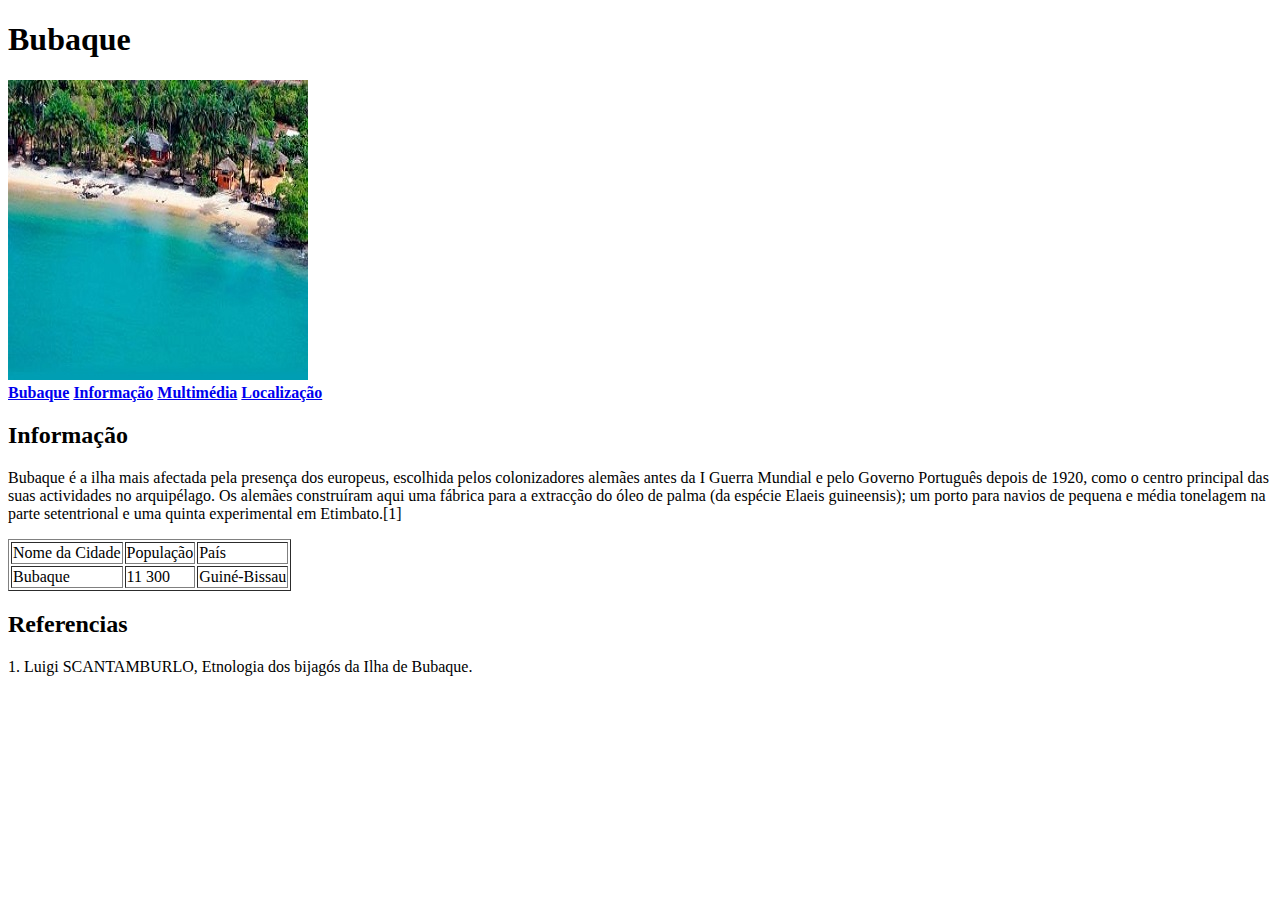
==== info.html @ 2cb6306b "o meu lab1" ====
<!DOCTYPE html>

<html lang="pt">

<head>

<Bubaque>

<meta charset="utf-8">

<meta name="author" content="Betânia Maria">

<meta name="description" content="Website sobre Bubaque">       

<meta name="keywords" content="palavras chave">

</head>

<body> 

<h1>Bubaque</h1>

<img src="images/praia.jpg" alt="Bubaque">

<br>

<b><a href="index.html">Bubaque</a></b>
<b><a href="info.html">Informação</a></b>
<b><a href="multimedia.html">Multimédia</a></b>
<b><a href="local.html">Localização</a></b>


<h2>Informação</h2>

<p>Bubaque é a ilha mais afectada pela presença dos europeus, escolhida pelos colonizadores alemães antes da I Guerra Mundial e pelo Governo Português depois de 1920, como o centro principal das suas actividades no arquipélago. Os alemães construíram aqui uma fábrica para a extracção do óleo de palma (da espécie Elaeis guineensis); um porto para navios de pequena e média tonelagem na parte setentrional e uma quinta experimental em Etimbato.[1]</p>
  
<table border="1">
    <tr>
        <td>Nome da Cidade</td>
        <td>População</td>
        <td>País</td>
    </tr>
    <tr>
        <td>Bubaque</td>
        <td>11 300</td>
        <td>Guiné-Bissau</td>
    </tr>
 
</table>

<h2>Referencias</h2>

<p> 1. Luigi SCANTAMBURLO, Etnologia dos bijagós da Ilha de Bubaque.</p>

</body>

</html>
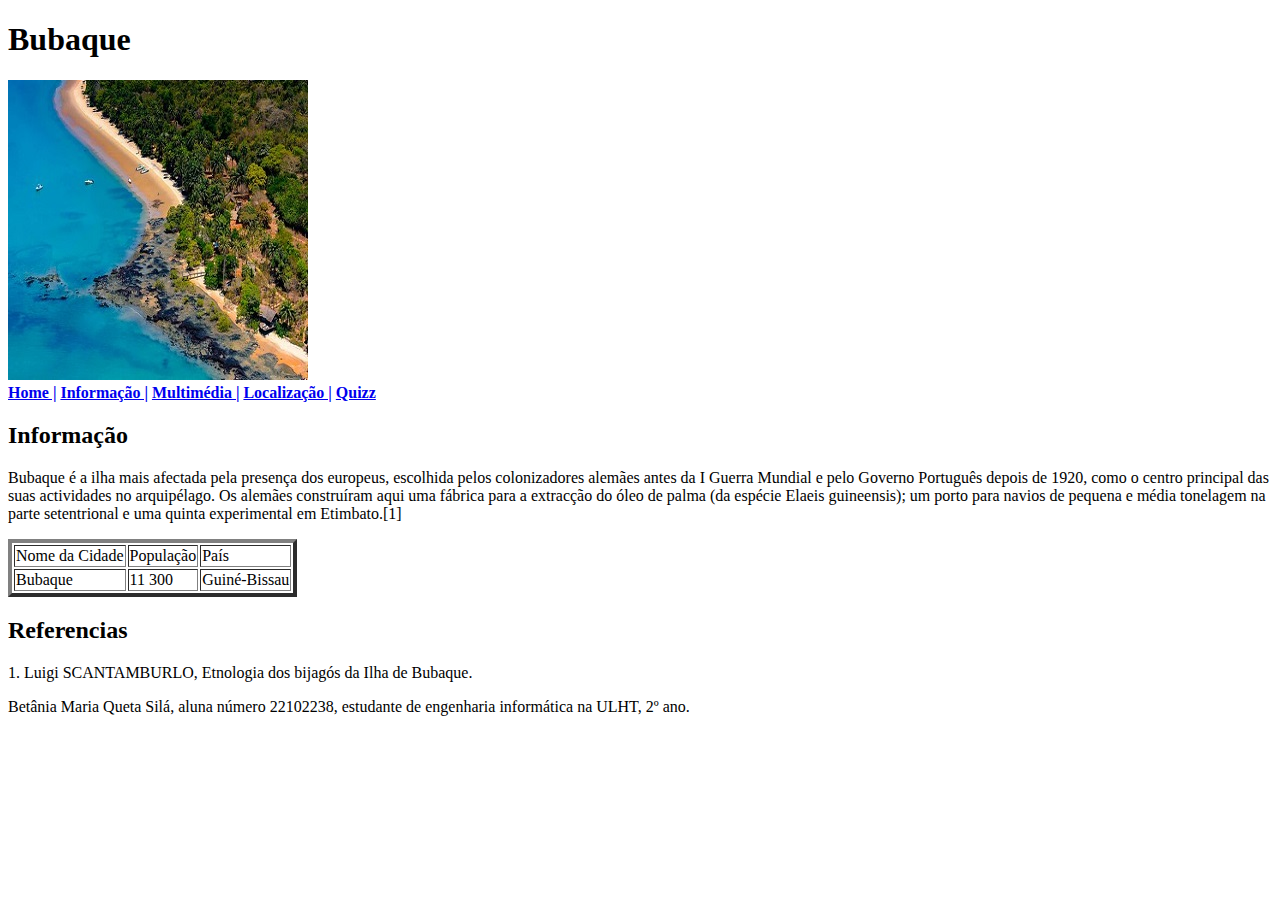
==== commit 7bb0eae6: "lab2" ====
--- a/info.html
+++ b/info.html
@@ -4,53 +4,93 @@
 
 <head>
 
-<Bubaque>
+    <Bubaque>
 
-<meta charset="utf-8">
+        <meta charset="utf-8">
 
-<meta name="author" content="Betânia Maria">
+        <meta name="author" content="Betânia Maria">
 
-<meta name="description" content="Website sobre Bubaque">       
+        <meta name="description" content="Website sobre Bubaque">
 
-<meta name="keywords" content="palavras chave">
+        <meta name="keywords" content="palavras chave">
 
 </head>
 
-<body> 
+<body>
 
-<h1>Bubaque</h1>
+    <header>
 
-<img src="images/praia.jpg" alt="Bubaque">
+        <h1>Bubaque</h1>
 
-<br>
+        <img src="images/mango-lodge.jpg" alt="Bubaque">
 
-<b><a href="index.html">Bubaque</a></b>
-<b><a href="info.html">Informação</a></b>
-<b><a href="multimedia.html">Multimédia</a></b>
-<b><a href="local.html">Localização</a></b>
+        <br>
 
+    </header>
 
-<h2>Informação</h2>
+    <nav>
 
-<p>Bubaque é a ilha mais afectada pela presença dos europeus, escolhida pelos colonizadores alemães antes da I Guerra Mundial e pelo Governo Português depois de 1920, como o centro principal das suas actividades no arquipélago. Os alemães construíram aqui uma fábrica para a extracção do óleo de palma (da espécie Elaeis guineensis); um porto para navios de pequena e média tonelagem na parte setentrional e uma quinta experimental em Etimbato.[1]</p>
-  
-<table border="1">
-    <tr>
-        <td>Nome da Cidade</td>
-        <td>População</td>
-        <td>País</td>
-    </tr>
-    <tr>
-        <td>Bubaque</td>
-        <td>11 300</td>
-        <td>Guiné-Bissau</td>
-    </tr>
- 
-</table>
+        <b><a href="index.html">Home |</a></b>
 
-<h2>Referencias</h2>
+        <b><a href="info.html">Informação |</a></b>
 
-<p> 1. Luigi SCANTAMBURLO, Etnologia dos bijagós da Ilha de Bubaque.</p>
+        <b><a href="multimedia.html">Multimédia |</a></b>
+
+        <b><a href="local.html">Localização |</a></b>
+
+        <b><a href="quizz.html">Quizz </a></b>
+
+    </nav>
+
+    <main>
+
+        <section>
+
+            <h2>Informação</h2>
+
+            <p>Bubaque é a ilha mais afectada pela presença dos europeus, escolhida pelos colonizadores alemães antes da I
+                Guerra Mundial e pelo Governo Português depois de 1920, como o centro principal das suas actividades no
+                arquipélago. Os alemães construíram aqui uma fábrica para a extracção do óleo de palma (da espécie Elaeis
+                guineensis); um porto para navios de pequena e média tonelagem na parte setentrional e uma quinta experimental
+                em Etimbato.[1]</p>
+
+        </section>
+
+      <section>
+
+        <table border="4">
+            <tr>
+                <td>Nome da Cidade</td>
+                <td>População</td>
+                <td>País</td>
+            </tr>
+            <tr>
+                <td>Bubaque</td>
+                <td>11 300</td>
+                <td>Guiné-Bissau</td>
+            </tr>
+    
+        </table>
+
+      </section>
+    
+      <section>
+    
+        <h2>Referencias</h2>
+    
+        <p> 1. Luigi SCANTAMBURLO, Etnologia dos bijagós da Ilha de Bubaque.</p>
+
+      </section>
+
+    </main>
+
+    <footer>
+
+        <p>
+            Betânia Maria Queta Silá, aluna número 22102238, estudante de engenharia informática na ULHT, 2º ano.
+        </p>
+    
+    </footer>
 
 </body>
 
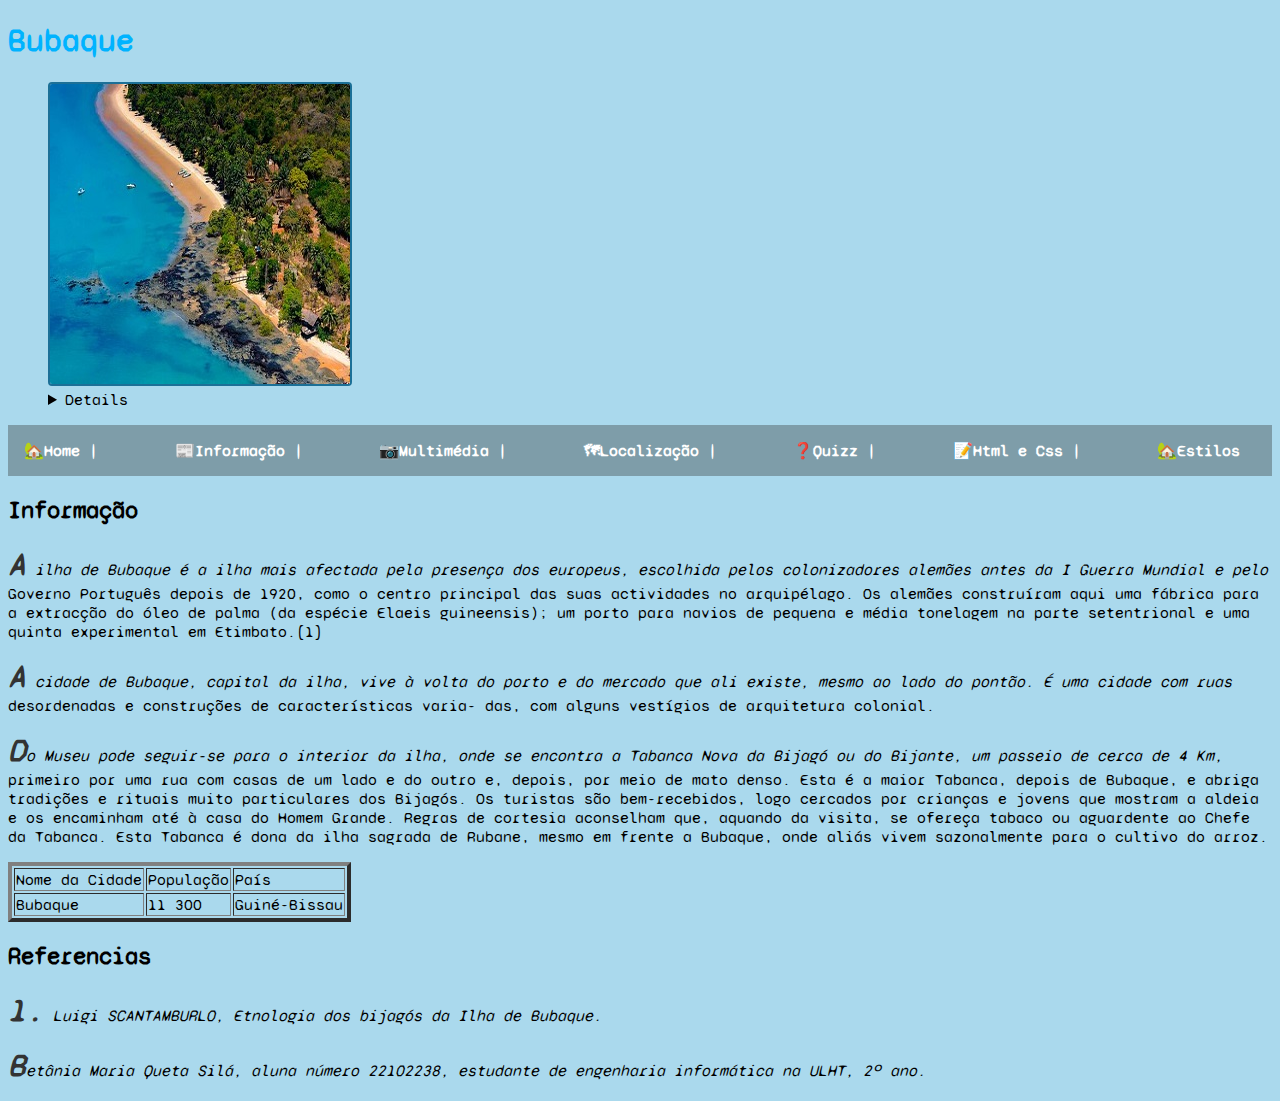
==== commit 29bb690a: "lab2" ====
--- a/info.html
+++ b/info.html
@@ -14,6 +14,8 @@
 
         <meta name="keywords" content="palavras chave">
 
+        <link rel="stylesheet" type="text/css" href="estilos.css">
+
 </head>
 
 <body>
@@ -22,11 +24,27 @@
 
         <h1>Bubaque</h1>
 
-        <img src="images/mango-lodge.jpg" alt="Bubaque">
 
-        <br>
+        <figure>
+
+            <img src="images/mango-lodge.jpg" alt="Bubaque">
+            <br>
+            <details>
+                <figcaption>
+                    <p>Paraíso escondido</p>
+                </figcaption>
+            </details>
+
+        </figure>
+
 
     </header>
+
+    <style>
+        h1 {
+            color: rgb(0, 179, 255);
+        }
+    </style>
 
     <nav>
 
@@ -38,7 +56,11 @@
 
         <b><a href="local.html">Localização |</a></b>
 
-        <b><a href="quizz.html">Quizz </a></b>
+        <b><a href="quizz.html">Quizz |</a></b>
+
+        <b><a href="html5-css.html">Html e Css |</a></b>
+
+        <b><a href="estilos.css">Estilos </a></b>
 
     </nav>
 
@@ -48,39 +70,57 @@
 
             <h2>Informação</h2>
 
-            <p>Bubaque é a ilha mais afectada pela presença dos europeus, escolhida pelos colonizadores alemães antes da I
+            <p>A ilha de Bubaque é a ilha mais afectada pela presença dos europeus, escolhida pelos colonizadores
+                alemães antes da I
                 Guerra Mundial e pelo Governo Português depois de 1920, como o centro principal das suas actividades no
-                arquipélago. Os alemães construíram aqui uma fábrica para a extracção do óleo de palma (da espécie Elaeis
-                guineensis); um porto para navios de pequena e média tonelagem na parte setentrional e uma quinta experimental
+                arquipélago. Os alemães construíram aqui uma fábrica para a extracção do óleo de palma (da espécie
+                Elaeis
+                guineensis); um porto para navios de pequena e média tonelagem na parte setentrional e uma quinta
+                experimental
                 em Etimbato.[1]</p>
+
+            <p>A cidade de Bubaque, capital da ilha, vive à volta do porto e do mercado que ali existe, mesmo ao lado do
+                pontão.
+                É uma cidade com ruas desordenadas e construções de características varia- das, com alguns vestígios de
+                arquitetura colonial.</p>
+
+            <p>Do Museu pode seguir-se para o interior da ilha, onde se encontra a Tabanca Nova da Bijagó ou do Bijante,
+                um passeio de cerca de 4 Km, primeiro por uma rua com casas de um lado e do outro e, depois, por meio de
+                mato denso. Esta é a maior Tabanca, depois de Bubaque, e abriga tradições e rituais muito particulares
+                dos Bijagós. Os turistas são bem-recebidos, logo cercados por crianças e jovens que mostram a aldeia e
+                os encaminham até à casa do Homem Grande. Regras de cortesia aconselham que, aquando da visita, se
+                ofereça tabaco ou aguardente ao Chefe da Tabanca.
+                Esta Tabanca é dona da ilha sagrada de Rubane, mesmo em frente a Bubaque, onde aliás vivem sazonalmente
+                para o cultivo do arroz.</p>
 
         </section>
 
-      <section>
+        <section>
 
-        <table border="4">
-            <tr>
-                <td>Nome da Cidade</td>
-                <td>População</td>
-                <td>País</td>
-            </tr>
-            <tr>
-                <td>Bubaque</td>
-                <td>11 300</td>
-                <td>Guiné-Bissau</td>
-            </tr>
-    
-        </table>
+            <table border="4">
+                <tr>
+                    <td>Nome da Cidade</td>
+                    <td>População</td>
+                    <td>País</td>
+                </tr>
+                <tr>
+                    <td>Bubaque</td>
+                    <td rowspan="2">11 300</td>
+                    <td colspan="2">Guiné-Bissau</td>
+                </tr>
 
-      </section>
-    
-      <section>
-    
-        <h2>Referencias</h2>
-    
-        <p> 1. Luigi SCANTAMBURLO, Etnologia dos bijagós da Ilha de Bubaque.</p>
 
-      </section>
+            </table>
+
+        </section>
+
+        <section>
+
+            <h2>Referencias</h2>
+
+            <p> 1. Luigi SCANTAMBURLO, Etnologia dos bijagós da Ilha de Bubaque.</p>
+
+        </section>
 
     </main>
 
@@ -89,7 +129,7 @@
         <p>
             Betânia Maria Queta Silá, aluna número 22102238, estudante de engenharia informática na ULHT, 2º ano.
         </p>
-    
+
     </footer>
 
 </body>
--- a/estilos.css
+++ b/estilos.css
@@ -0,0 +1,127 @@
+/* fonte Google */
+@import url('https://fonts.googleapis.com/css2?family=Syne+Mono&display=swap');
+* {
+  font-family: 'Syne Mono', monospace;
+}
+
+/* background colors */
+body {
+  background-color: #41aad672;
+}
+fieldset:nth-of-type(1) {
+  background-color: #0b6cd4;
+}
+fieldset:nth-of-type(2) {
+  background-color: #76e1f4;
+}
+
+/* menu */
+nav {
+  display: flex;
+  justify-content: space-between;
+  align-items: center;
+  background-color: #3333335c;
+  color: #fff;
+  padding: 1rem;
+}
+nav a {
+  color: #fff;
+  text-decoration: none;
+  margin-right: 1rem;
+}
+nav a:hover {
+  background-color: #666;
+  color: #fff;
+  padding: 0.5rem;
+}
+/* Configuração dos ícones do menu*/
+nav a:before {
+    font-family: 'FontAwesome';
+    content: "🏡";
+    /*Ícone de casa */
+}
+
+nav a[href='multimedia.html']:before {
+    font-family: 'FontAwesome';
+    content: "📷";
+    /* Ícone de câmera */
+}
+
+nav a[href='local.html']:before {
+    font-family: 'FontAwesome';
+    content: "🗺";
+    /* Ícone de mapa */
+}
+
+nav a[href='info.html']:before {
+    font-family: 'FontAwesome';
+    content: "📰";
+    /* Ícone de câmera */
+}
+
+nav a[href='quizz.html']:before {
+    font-family: 'FontAwesome';
+    content: "❓";
+    /* Ícone de mapa */
+}
+
+nav a[href='html5-css.html']:before {
+    font-family: 'FontAwesome';
+    content: "📝";
+    /* Ícone de mapa */
+}
+
+/* atributo */
+
+img[src="images/wordcloud_blank.jpg"] {
+    width: 500px;
+  }
+  
+
+
+/* pseudo-elementos */
+p:first-letter {
+  font-size: 2rem;
+  font-weight: bold;
+  color: #333;
+}
+p:first-line {
+  font-style: italic;
+}
+
+/* formulário */
+form {
+  display: flex;
+  flex-wrap: wrap;
+}
+form label {
+  display: block;
+  width: 100%;
+  margin-bottom: 0.5rem;
+}
+form input[type="text"], form input[type="email"], form select {
+  display: block;
+  width: 100%;
+  padding: 0.5rem;
+  margin-bottom: 1rem;
+  border-radius: 0.25rem;
+  border: 1px solid #ccc;
+}
+form input[type="submit"] {
+  background-color: #333;
+  color: #fff;
+  padding: 0.5rem 1rem;
+  border: none;
+  border-radius: 0.25rem;
+}
+form input[type="submit"]:hover {
+  background-color: #666;
+}
+
+/* molduras */
+img, iframe {
+  border: 2px solid #1c7097;
+  border-radius: 0.25rem;
+}
+
+  
